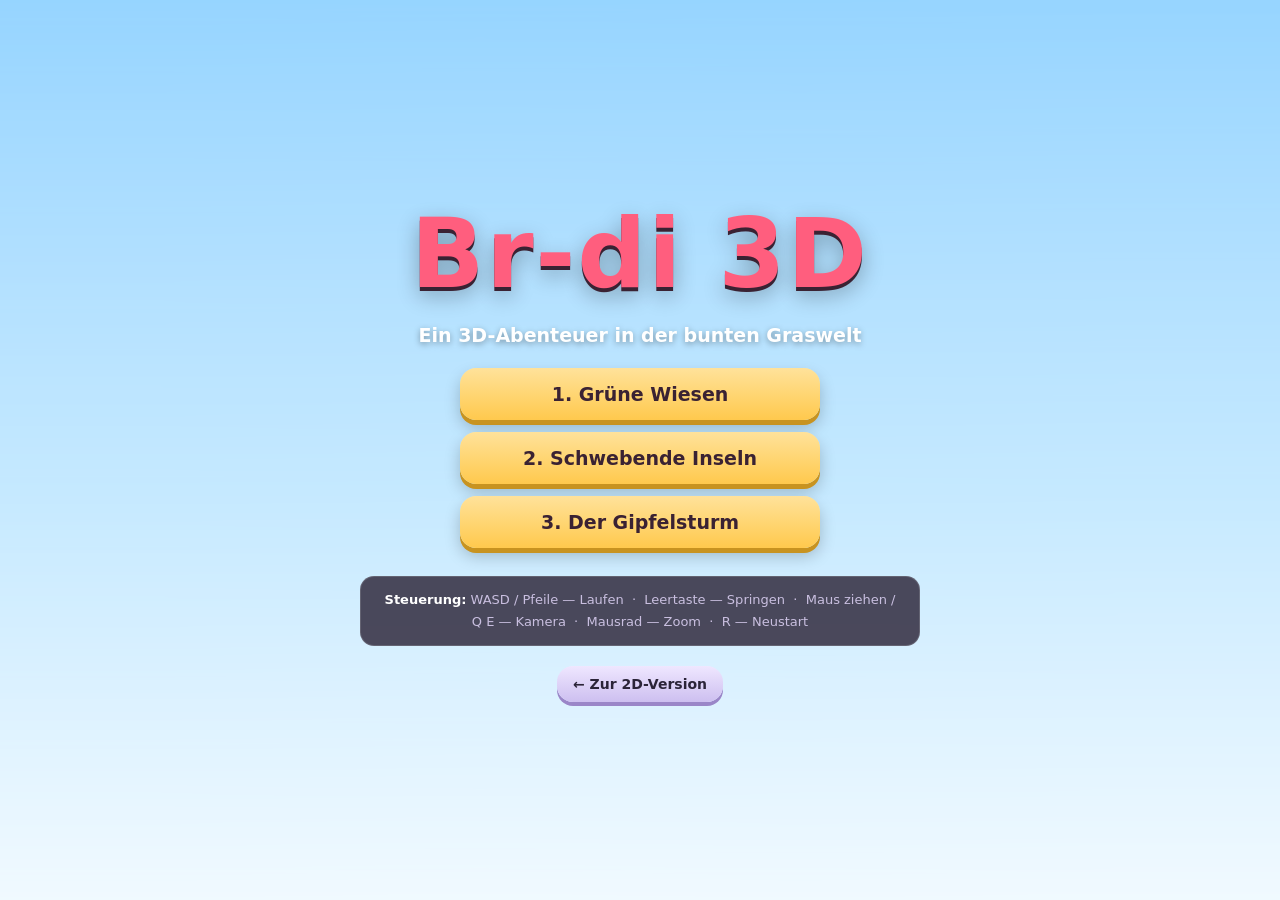
==== three/index.html @ 9f9002c4 "3D: Voll-3D-Platformer mit freier Bewegung (Three.js) Neue 3D-Version unter three/ mit derselben bun" ====
<!DOCTYPE html>
<html lang="de">
<head>
  <meta charset="UTF-8">
  <meta name="viewport" content="width=device-width, initial-scale=1.0, maximum-scale=1.0, user-scalable=no, viewport-fit=cover">
  <meta name="theme-color" content="#4EA9FF">
  <title>Br-di 3D — Voll-3D Platformer</title>
  <link rel="icon" href="data:image/svg+xml,%3Csvg xmlns='http://www.w3.org/2000/svg' viewBox='0 0 32 32'%3E%3Ccircle cx='16' cy='16' r='13' fill='%23FF5E7E' stroke='%233A2233' stroke-width='2'/%3E%3Ccircle cx='12' cy='14' r='2.4' fill='%232B2B3A'/%3E%3Ccircle cx='20' cy='14' r='2.4' fill='%232B2B3A'/%3E%3C/svg%3E">
  <link rel="stylesheet" href="css/style3d.css">
</head>
<body>
  <canvas id="c3d"></canvas>
  <div id="ui3d"></div>

  <script src="js/three.min.js"></script>
  <script src="../js/audio.js"></script>
  <script>
    // Audio-Brücke: nutzt die prozedurale SFX-Engine der 2D-Version
    window.BR3D = window.BR3D || {};
    window.BR3D.sfx = function (n) { if (window.BR && BR.audio) BR.audio.sfx(n); };
    window.BR3D.audioUnlock = function () { if (window.BR && BR.audio) BR.audio.unlock(); };
  </script>
  <script src="js/levels3d.js"></script>
  <script src="js/game3d.js"></script>
</body>
</html>
---- three/css/style3d.css ----
/* Br-di 3D — style3d.css */
:root {
  --accent: #FFC94D; --panel: rgba(43,36,56,0.82); --pink: #FF5E7E; --green: #3EE07A;
}
* { margin: 0; padding: 0; box-sizing: border-box; }
html, body { width: 100%; height: 100%; overflow: hidden; background: #4EA9FF; }
body {
  font-family: system-ui, -apple-system, "Segoe UI", Roboto, sans-serif;
  -webkit-user-select: none; user-select: none; -webkit-tap-highlight-color: transparent; touch-action: none;
}
#c3d { position: fixed; inset: 0; width: 100%; height: 100%; display: block; }
#ui3d { position: fixed; inset: 0; pointer-events: none; }
#ui3d .screen3d, #ui3d .hud3d, #ui3d .jump3d, #ui3d button, #ui3d a { pointer-events: auto; }

/* HUD */
.hud3d { position: absolute; top: 12px; left: 0; right: 0; display: flex; gap: 10px; justify-content: center; }
.hud-pill {
  background: var(--panel); color: #fff; font-weight: 700; font-size: 15px;
  padding: 8px 16px; border-radius: 999px; border: 1px solid rgba(255,255,255,0.15);
  backdrop-filter: blur(4px);
}
.hint3d {
  position: absolute; top: 64px; left: 50%; transform: translateX(-50%);
  background: rgba(43,36,56,0.7); color: #fff; padding: 10px 20px; border-radius: 12px;
  font-size: 15px; font-weight: 600; text-align: center; max-width: 90vw;
}

/* Touch-Jump */
.jump3d {
  position: absolute; right: 26px; bottom: calc(30px + env(safe-area-inset-bottom));
  width: 88px; height: 88px; border-radius: 50%;
  background: rgba(255,255,255,0.2); border: 2px solid rgba(255,255,255,0.35);
  color: #fff; font-size: 38px; display: flex; align-items: center; justify-content: center;
}
.jump3d.active { background: rgba(255,201,77,0.45); transform: scale(0.92); }

/* Screens */
.screen3d {
  position: absolute; inset: 0; display: flex; flex-direction: column;
  align-items: center; justify-content: center; gap: 14px; padding: 24px; text-align: center;
}
.overlay3d { background: rgba(43,36,56,0.5); backdrop-filter: blur(4px); }
.title3d {
  font-size: clamp(44px, 11vw, 96px); font-weight: 900; color: var(--pink);
  text-shadow: 0 4px 0 #3A2233, 0 8px 22px rgba(0,0,0,0.3); letter-spacing: 2px;
}
.subtitle3d { color: #fff; font-weight: 600; font-size: clamp(14px,3.5vw,19px); text-shadow: 0 2px 6px rgba(0,0,0,0.35); margin-bottom: 8px; }
.levels3d { display: flex; flex-direction: column; gap: 12px; width: min(360px, 86vw); }
.controls3d {
  margin-top: 14px; max-width: min(560px, 92vw); background: var(--panel); color: #C9BFE0;
  border: 1px solid rgba(255,255,255,0.15); border-radius: 14px; padding: 12px 18px; font-size: 13px; line-height: 1.7;
}
.controls3d b { color: #fff; }

.btn3d {
  cursor: pointer; border: none; border-radius: 16px; padding: 15px 20px; font-size: 19px; font-weight: 800;
  color: #3A2233; background: linear-gradient(180deg, #FFE29A, var(--accent));
  box-shadow: 0 5px 0 #C89320, 0 8px 16px rgba(0,0,0,0.22); transition: transform .08s, box-shadow .08s;
  font-family: inherit; text-decoration: none; display: inline-block;
}
.btn3d:active { transform: translateY(4px); box-shadow: 0 1px 0 #C89320; }
.btn3d-small { font-size: 14px; padding: 10px 16px; margin-top: 6px; background: linear-gradient(180deg,#efe7ff,#cdbff0); box-shadow: 0 4px 0 #9a86c8; color: #2B2438; }
.btn-accent3d { background: linear-gradient(180deg, #7EF0A8, var(--green)); box-shadow: 0 5px 0 #1F9E4E; color: #10331f; }

.panel3d {
  background: var(--panel); border: 1px solid rgba(255,255,255,0.15); border-radius: 22px; padding: 26px;
  min-width: min(340px, 90vw); display: flex; flex-direction: column; gap: 12px; align-items: center;
  box-shadow: 0 20px 60px rgba(0,0,0,0.4);
}
.panel-win3d { border: 2px solid var(--green); }
.panel-title3d { color: #fff; font-size: 28px; font-weight: 900; }
.win-level3d { color: var(--accent); font-weight: 800; font-size: 18px; }
.stars3d { display: flex; gap: 8px; font-size: 44px; }
.star3d { color: #5b5170; }
.star3d.on { color: var(--accent); text-shadow: 0 0 16px rgba(255,201,77,0.8); }
.winstats3d { display: flex; flex-direction: column; gap: 4px; color: #C9BFE0; font-weight: 600; font-size: 15px; }
.btnrow3d { display: flex; gap: 10px; flex-wrap: wrap; justify-content: center; margin-top: 6px; }
.panel3d .btn3d { min-width: 150px; }
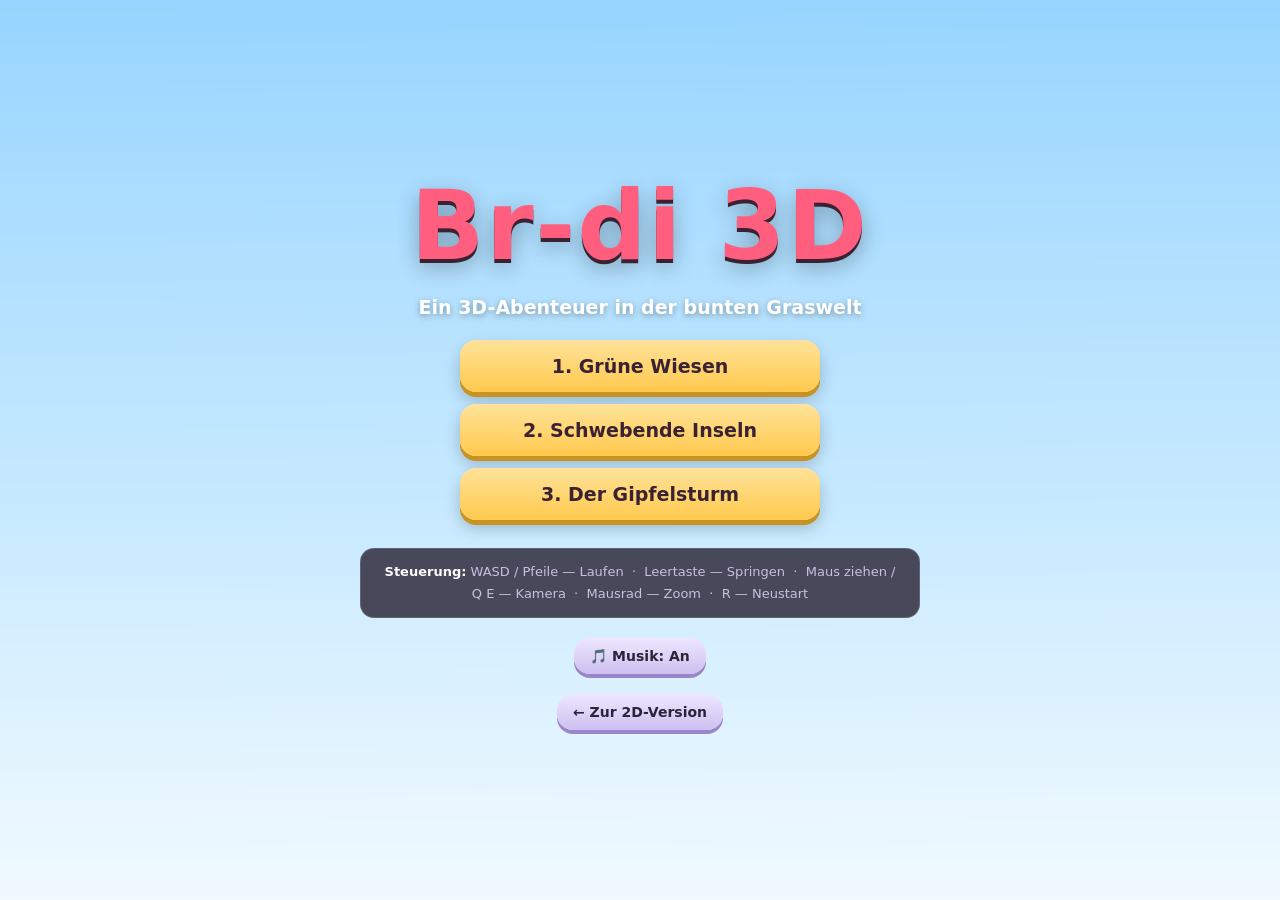
==== commit 5a2a8eda: "Musik: prozedurale Chiptune-Hintergrundmusik (Turrican-Hommage) - js/music.js: WebAudio-Musik-Engine" ====
--- a/three/index.html
+++ b/three/index.html
@@ -14,11 +14,13 @@
 
   <script src="js/three.min.js"></script>
   <script src="../js/audio.js"></script>
+  <script src="../js/save.js"></script>
+  <script src="../js/music.js"></script>
   <script>
-    // Audio-Brücke: nutzt die prozedurale SFX-Engine der 2D-Version
+    // Audio-Brücke: nutzt die prozedurale SFX- & Musik-Engine der 2D-Version
     window.BR3D = window.BR3D || {};
     window.BR3D.sfx = function (n) { if (window.BR && BR.audio) BR.audio.sfx(n); };
-    window.BR3D.audioUnlock = function () { if (window.BR && BR.audio) BR.audio.unlock(); };
+    window.BR3D.audioUnlock = function () { if (window.BR && BR.audio) { BR.audio.unlock(); if (BR.music && BR.music.enabled()) BR.music.start(); } };
   </script>
   <script src="js/levels3d.js"></script>
   <script src="js/game3d.js"></script>
